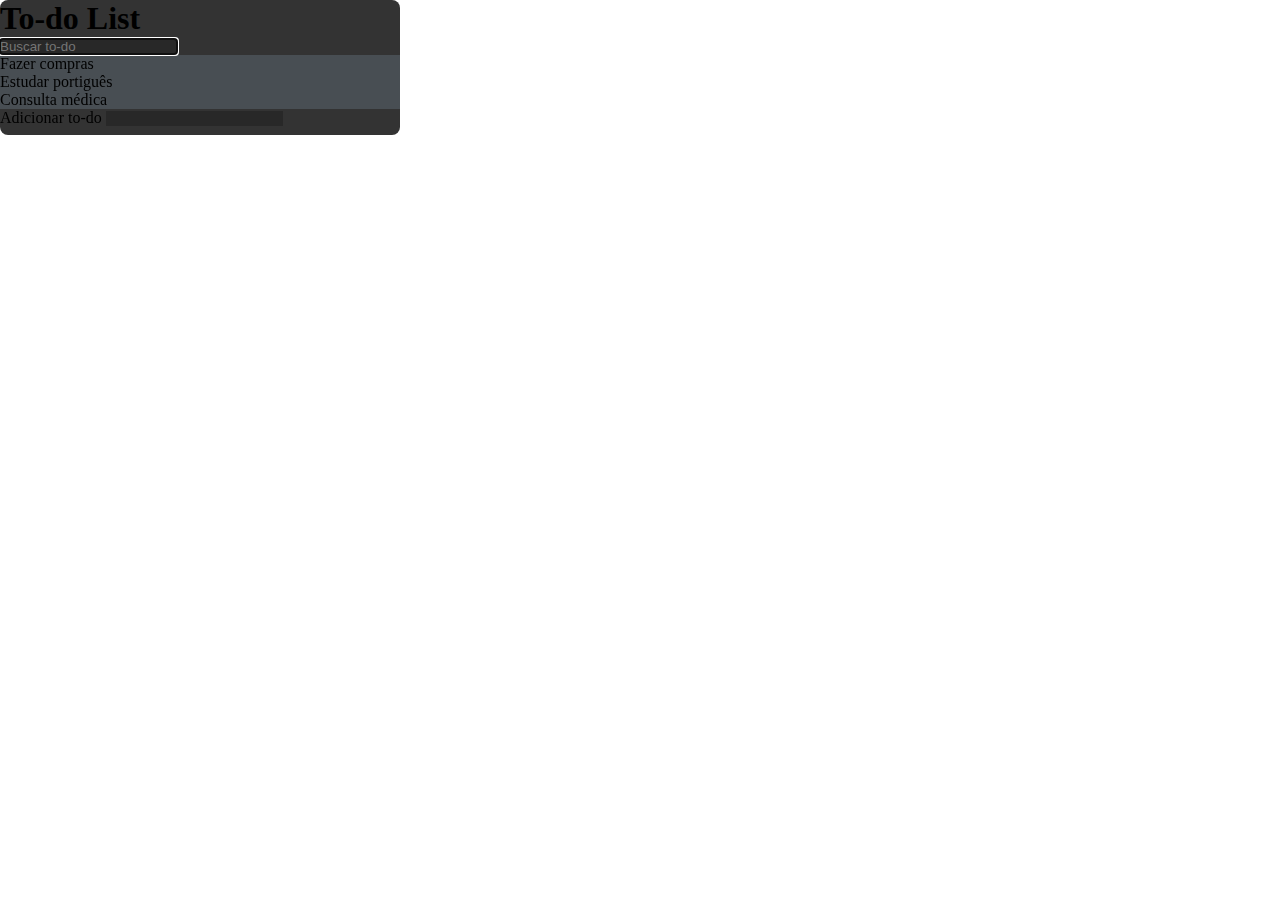
==== index.html @ 28460a19 "atualizando o html com bootstrap" ====
<!DOCTYPE html>
<html lang="pt-br">

<head>

	<meta charset="utf-8">
	<link rel="icon" href="favicon.ico">
	<meta http-equiv="X-UA-Compatible" content="IE=edge">
	<meta name="msapplication-tap-highlight" content="no">
	<meta name="viewport" content="width=device-width, initial-scale=1, shrink-to-fit=no">
	<link href="https://cdn.jsdelivr.net/npm/bootstrap@5.2.2/dist/css/bootstrap.min.css" rel="stylesheet"
		integrity="sha384-Zenh87qX5JnK2Jl0vWa8Ck2rdkQ2Bzep5IDxbcnCeuOxjzrPF/et3URy9Bv1WTRi" crossorigin="anonymous">
	<link rel="stylesheet" href="https://use.fontawesome.com/releases/v5.15.4/css/all.css"
		integrity="sha384-DyZ88mC6Up2uqS4h/KRgHuoeGwBcD4Ng9SiP4dIRy0EXTlnuz47vAwmeGwVChigm" crossorigin="anonymous" />
	<link rel="stylesheet" type="text/css" href="style.css">

	<title>To-do List</title>

</head>

<body class="bg-dark">

	<div class="container">
		<header class="text-center text-light my-4">
			<h1 class="mb-4">To-do List</h1>
			<form class="form-search">
				<input class="form-control m-auto" type="text" name="search" placeholder="Buscar to-do" autofocus>
			</form>
		</header>

		<ul class="todos-container list-group mx-auto text-light">
			<li class="list-group-item d-flex justify-content-between align-items-center" data-todo="Fazer compras">
				<span>Fazer compras</span>
				<i class="far fa-trash-alt" data-trash="Fazer compras"></i>
			</li>

			<li class="list-group-item d-flex justify-content-between align-items-center" data-todo="Estudar portiguês">
				<span>Estudar portiguês</span>
				<i class="far fa-trash-alt" data-trash="Estudar portiguês"></i>
			</li>

			<li class="list-group-item d-flex justify-content-between align-items-center" data-todo="Consulta médica">
				<span>Consulta médica</span>
				<i class="far fa-trash-alt" data-trash="Consulta médica"></i>
			</li>
		</ul>

		<form class="form-add-todo text-center my-4">
			<label class="text-light">Adicionar to-do</label>
			<input type="text" name="add" class="form-control m-auto">
		</form>

	</div>

	<script src="app.js"></script>

</body>

</html>
---- style.css ----
/*RESET*/
*, *:before, *:after {
	margin: 0;
	padding: 0;
	box-sizing: border-box;
	-moz-box-sizing: border-box;
	-webkit-box-sizing: border-box;
  }
  
  .container {
	max-width: 400px;
	border-radius: .5em;
	padding-bottom: .5em;
	background-color: #333;
  }
  
  input[type=text],
  input[type=text]:focus {
	color: #fff;
	border: none;
	background: rgba(0,0,0,0.2);
	max-width: 400px;
  }
  
  .todos-container li {
	background: #484E53;
  }
  
  i[data-trash] {
	cursor: pointer;
  }
  
  .hidden {
	display: none;
  }
  
  .message {
	  display: none;
	  color: #333;
	  font-size: 1.5em;
  }
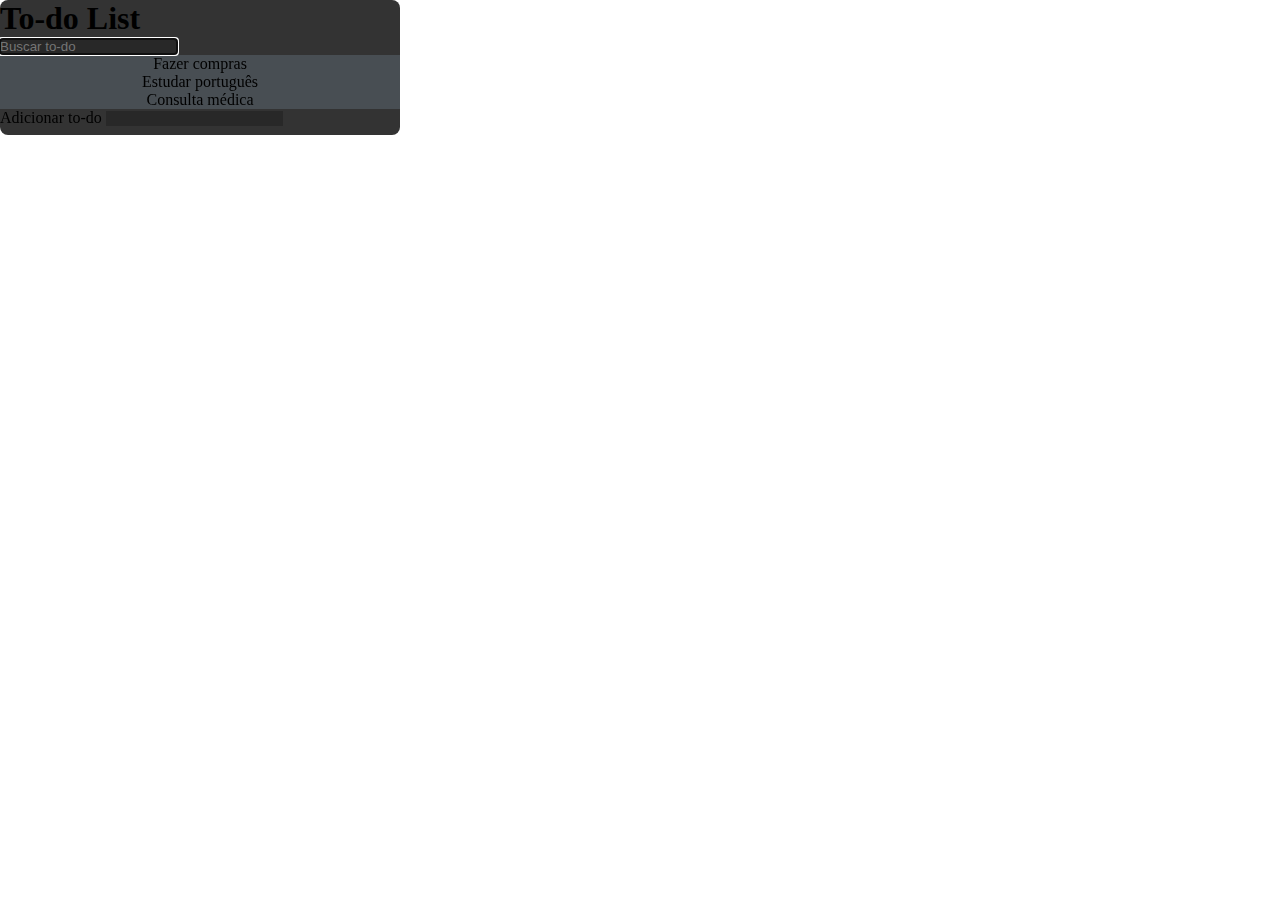
==== commit b423ca61: "atualizando a verificação de existência do to-do" ====
--- a/index.html
+++ b/index.html
@@ -34,13 +34,13 @@
 				<i class="far fa-trash-alt" data-trash="Fazer compras"></i>
 			</li>
 
-			<li class="list-group-item d-flex justify-content-between align-items-center" data-todo="Estudar portiguês">
-				<span>Estudar portiguês</span>
-				<i class="far fa-trash-alt" data-trash="Estudar portiguês"></i>
+			<li class="list-group-item d-flex justify-content-between align-items-center" data-todo="Estudar português">
+				<span>Estudar português</span>
+				<i class="far fa-trash-alt" data-trash="Estudar português"></i>
 			</li>
 
 			<li class="list-group-item d-flex justify-content-between align-items-center" data-todo="Consulta médica">
-				<span>Consulta médica</span>
+				<span>Consulta médica</span>				
 				<i class="far fa-trash-alt" data-trash="Consulta médica"></i>
 			</li>
 		</ul>
--- a/style.css
+++ b/style.css
@@ -26,10 +26,10 @@
 	background: #484E53;
   }
   
-  i[data-trash] {
+  i[data-trash], i[data-edit] {
 	cursor: pointer;
   }
-  
+    
   .hidden {
 	display: none;
   }
@@ -37,5 +37,11 @@
   .message {
 	  display: none;
 	  color: #333;
-	  font-size: 1.5em;
+	  font-size: 1em;
   }
+
+  li {
+	display: flex;
+	align-items: center;
+	justify-content: center;
+  }
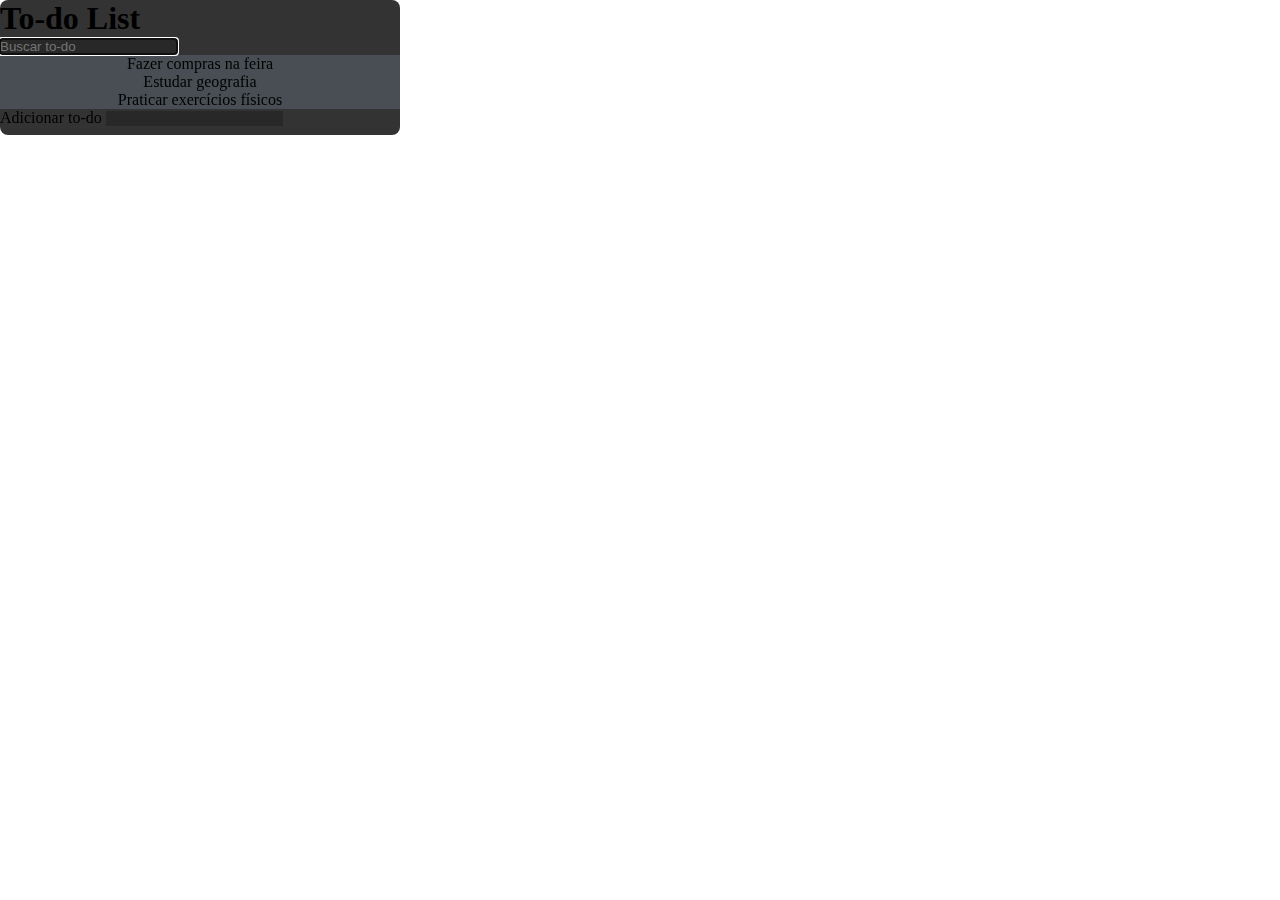
==== commit 2bbbce00: "feat(app.js): criando o editar to-do list" ====
--- a/index.html
+++ b/index.html
@@ -29,19 +29,28 @@
 		</header>
 
 		<ul class="todos-container list-group mx-auto text-light">
-			<li class="list-group-item d-flex justify-content-between align-items-center" data-todo="Fazer compras">
-				<span>Fazer compras</span>
-				<i class="far fa-trash-alt" data-trash="Fazer compras"></i>
+			<li class="list-group-item d-flex justify-content-between align-items-center" data-todo="Fazer compras na feira">
+				<span>Fazer compras na feira</span>
+				<div align-items-right>
+					<i class="far fa-edit" data-edit="Fazer compras na feira"></i>
+					<i class="far fa-trash-alt" data-trash="Fazer compras na feira"></i>
+				</div>
 			</li>
 
-			<li class="list-group-item d-flex justify-content-between align-items-center" data-todo="Estudar português">
-				<span>Estudar português</span>
-				<i class="far fa-trash-alt" data-trash="Estudar português"></i>
+			<li class="list-group-item d-flex justify-content-between align-items-center" data-todo="Estudar geografia">
+				<span contenteditable="true">Estudar geografia</span>
+				<div align-items-right>
+					<i class="far fa-edit" data-edit="Estudar geografia"></i>
+					<i class="far fa-trash-alt" data-trash="Estudar geografia"></i>
+				</div>
 			</li>
 
-			<li class="list-group-item d-flex justify-content-between align-items-center" data-todo="Consulta médica">
-				<span>Consulta médica</span>				
-				<i class="far fa-trash-alt" data-trash="Consulta médica"></i>
+			<li class="list-group-item d-flex justify-content-between align-items-center" data-todo="Praticar exercícios físicos">
+				<span>Praticar exercícios físicos</span>
+				<div align-items-right>
+					<i class="far fa-edit" data-edit="Praticar exercícios físicos"></i>
+					<i class="far fa-trash-alt" data-trash="Praticar exercícios físicos"></i>
+				</div>
 			</li>
 		</ul>
 
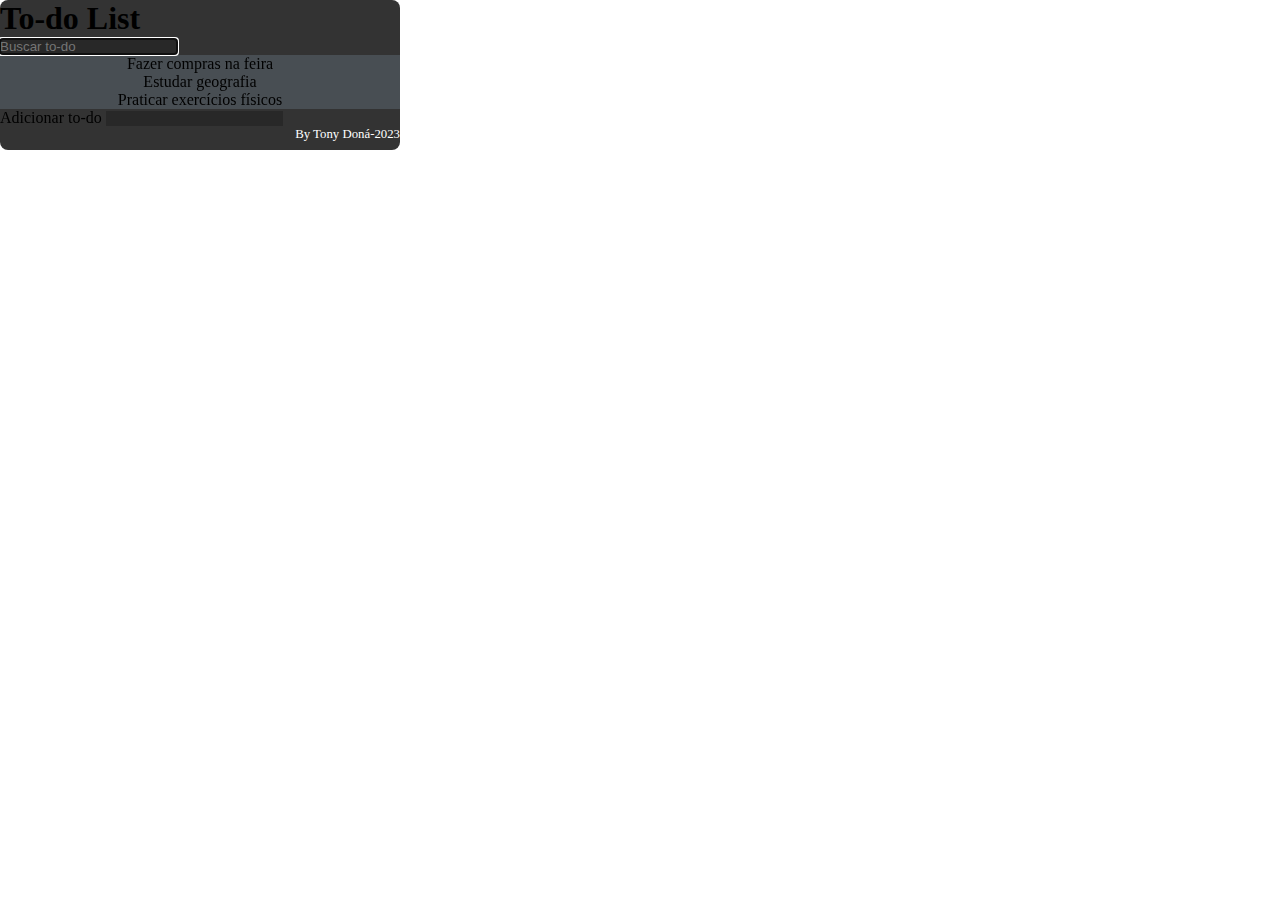
==== commit 094e49a9: "feat(app.js): criando o editar to-do list com modal" ====
--- a/index.html
+++ b/index.html
@@ -28,26 +28,45 @@
 			</form>
 		</header>
 
+		<!-- INICIO DO POPU-->
+		<div class="popup-wrapper">
+			<div class="popup">
+				<div class="popup-close">x</div>
+				<div class="popup-content">
+					<p>Alterar valor</p>
+					<form class="form-popup" method="POST">
+						<input type="text" id="inputpopup" name="inputpopup">
+					</form>
+				</div>
+			</div>
+		</div>
+		<!-- FIM DO POPUP-->
+
 		<ul class="todos-container list-group mx-auto text-light">
-			<li class="list-group-item d-flex justify-content-between align-items-center" data-todo="Fazer compras na feira">
+			<li class="list-group-item d-flex justify-content-between align-items-center"
+				data-todo="Fazer compras na feira">
 				<span>Fazer compras na feira</span>
 				<div align-items-right>
+					<i class="far fa-eye" data-show="Fazer compras na feira"></i>
 					<i class="far fa-edit" data-edit="Fazer compras na feira"></i>
 					<i class="far fa-trash-alt" data-trash="Fazer compras na feira"></i>
 				</div>
 			</li>
 
 			<li class="list-group-item d-flex justify-content-between align-items-center" data-todo="Estudar geografia">
-				<span contenteditable="true">Estudar geografia</span>
+				<span>Estudar geografia</span>
 				<div align-items-right>
+					<i class="far fa-eye" data-show="Estudar geografia"></i>
 					<i class="far fa-edit" data-edit="Estudar geografia"></i>
 					<i class="far fa-trash-alt" data-trash="Estudar geografia"></i>
 				</div>
 			</li>
 
-			<li class="list-group-item d-flex justify-content-between align-items-center" data-todo="Praticar exercícios físicos">
+			<li class="list-group-item d-flex justify-content-between align-items-center"
+				data-todo="Praticar exercícios físicos">
 				<span>Praticar exercícios físicos</span>
 				<div align-items-right>
+					<i class="far fa-eye" data-show="Praticar exercícios físicos"></i>
 					<i class="far fa-edit" data-edit="Praticar exercícios físicos"></i>
 					<i class="far fa-trash-alt" data-trash="Praticar exercícios físicos"></i>
 				</div>
@@ -58,7 +77,7 @@
 			<label class="text-light">Adicionar to-do</label>
 			<input type="text" name="add" class="form-control m-auto">
 		</form>
-
+		<p class="app-footer">By Tony Doná-2023</p>
 	</div>
 
 	<script src="app.js"></script>
--- a/style.css
+++ b/style.css
@@ -26,7 +26,7 @@
 	background: #484E53;
   }
   
-  i[data-trash], i[data-edit] {
+  i[data-trash], i[data-edit], i[data-show] {
 	cursor: pointer;
   }
     
@@ -45,3 +45,50 @@
 	align-items: center;
 	justify-content: center;
   }
+
+
+  /* POPUP INICIO */
+  .popup-wrapper {
+    display: none;
+    background-color: rgba(0, 0, 0, .5);
+    position: fixed;
+    top: 0;
+    left: 0;
+    width: 100%;
+    height: 100%;
+	z-index: 1;
+}
+
+.popup {
+    font-family: arial;
+    text-align: center;
+    width: 100%;
+    max-width: 300px;
+    margin: 10% auto;
+    padding: 20px;
+    background-color: rgb(71, 68, 68);
+    position: relative;
+    border-radius: 10px;
+}
+
+.popup a {
+    color: white;
+    cursor: pointer;
+    padding: 6px 10px;
+    text-decoration: none;
+    background-color:crimson;
+    border-radius: 5px;
+}
+
+.popup-close {
+    position: absolute;
+    top: 5px;
+    right: 10px;
+    cursor: pointer;
+}
+
+.app-footer {
+	text-align: right;
+	font-size: 0.8em;
+	color: white;	
+}
